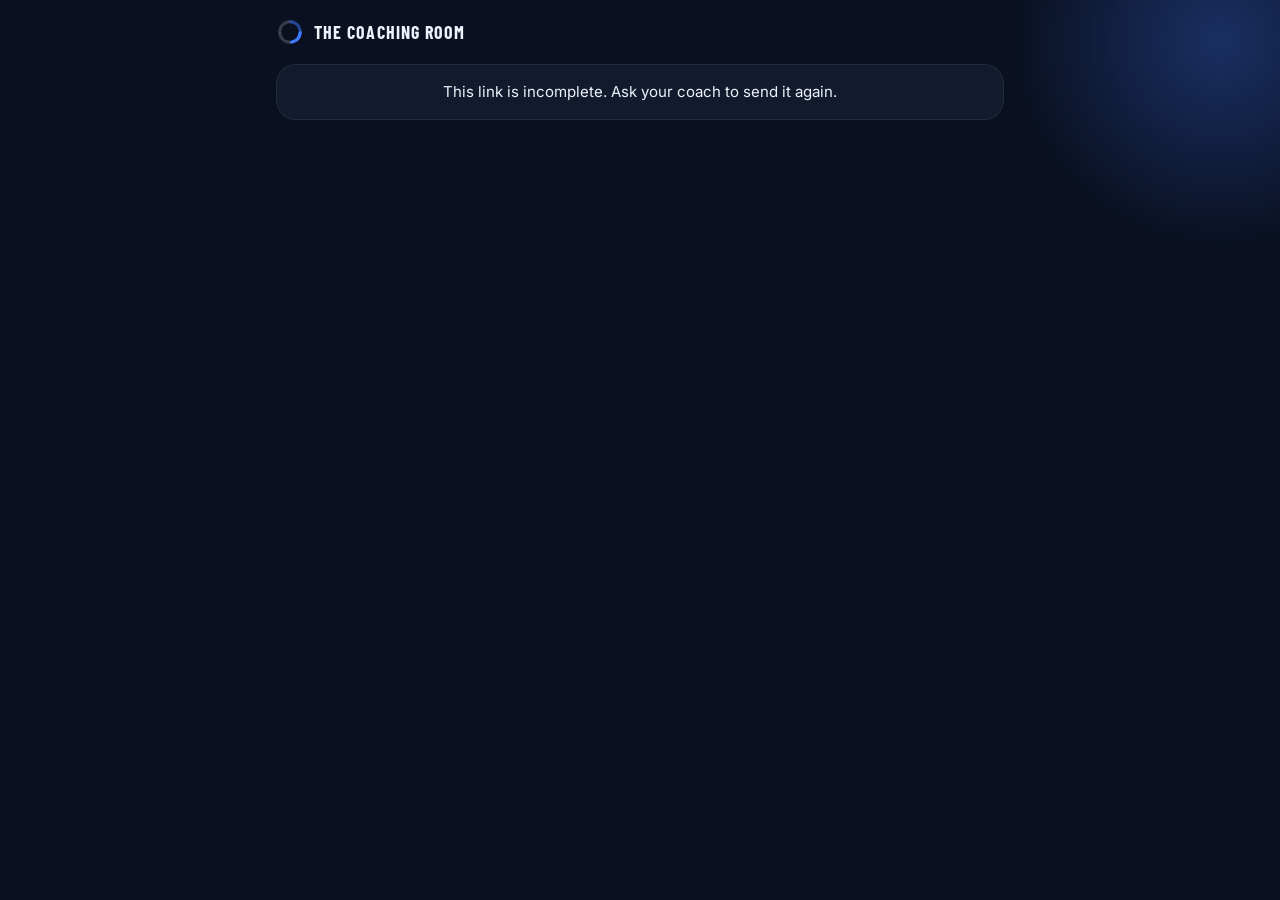
==== view.html @ c1512894 "Initial commit" ====
<!doctype html>
<html lang="en-GB">
<head>
<meta charset="utf-8">
<meta name="viewport" content="width=device-width, initial-scale=1, viewport-fit=cover">
<meta name="theme-color" content="#0A1020">
<meta name="robots" content="noindex, nofollow">
<meta name="referrer" content="no-referrer">
<title>The Coaching Room</title>
<link rel="icon" type="image/png" sizes="192x192" href="icons/icon-192.png">
<link rel="apple-touch-icon" href="icons/apple-touch-icon.png">
<link rel="stylesheet" href="css/app.css">
<style>
  .vp{max-width:760px;margin:0 auto;padding:calc(18px + env(safe-area-inset-top,0px)) 16px calc(40px + env(safe-area-inset-bottom,0px));position:relative;z-index:1}
  .pinbox{display:flex;gap:10px;justify-content:center}
  .pinbox input{width:58px;height:68px;text-align:center;font-family:var(--display);font-size:34px;font-weight:700;border-radius:14px;padding:0}
  .job{background:var(--accent-soft);border:1px solid var(--accent-line);border-radius:var(--r);padding:16px}
  @media print{
    body{background:#fff!important;color:#111!important}
    .glow,.noprint,#vpComments{display:none!important}
    .vp{max-width:none;padding:0}
    .card,.job{background:#fff!important;border:1px solid #bbb!important;color:#111!important;break-inside:avoid}
    .muted,.small.muted,.tiny.muted{color:#444!important}
    .pill{background:#eee!important;color:#111!important}
    .h1,.h2,.h3{color:#111!important}
  }
</style>
<script src="vendor/supabase.js" defer></script>
<script type="module" src="js/view.js"></script>
</head>
<body>
<div class="glow" aria-hidden="true"></div>
<main class="vp" id="vp"><p class="muted" style="text-align:center;padding:40px 0">Loading…</p></main>
</body>
</html>
---- css/app.css ----
@font-face{font-family:Inter;font-weight:400;font-display:swap;src:url(../fonts/inter-latin-400-normal.woff2) format('woff2')}
@font-face{font-family:Inter;font-weight:500;font-display:swap;src:url(../fonts/inter-latin-500-normal.woff2) format('woff2')}
@font-face{font-family:Inter;font-weight:600;font-display:swap;src:url(../fonts/inter-latin-600-normal.woff2) format('woff2')}
@font-face{font-family:Inter;font-weight:700;font-display:swap;src:url(../fonts/inter-latin-700-normal.woff2) format('woff2')}
@font-face{font-family:'Barlow Condensed';font-weight:500;font-display:swap;src:url(../fonts/barlow-condensed-latin-500-normal.woff2) format('woff2')}
@font-face{font-family:'Barlow Condensed';font-weight:600;font-display:swap;src:url(../fonts/barlow-condensed-latin-600-normal.woff2) format('woff2')}
@font-face{font-family:'Barlow Condensed';font-weight:700;font-display:swap;src:url(../fonts/barlow-condensed-latin-700-normal.woff2) format('woff2')}

:root{
  --bg:#0A1020; --surface:#121A2E; --surface2:#18233D; --input:#0E1528;
  --line:rgba(255,255,255,.07); --line2:rgba(255,255,255,.12);
  --text:#EEF2FA; --text2:#C6CFE0; --muted:#9AA6BF;
  --accent:#3D7BFF; --accent-soft:color-mix(in srgb,var(--accent) 16%,transparent);
  --accent-line:color-mix(in srgb,var(--accent) 45%,transparent);
  --lamp:#FFD34D; --lamp-soft:rgba(255,211,77,.09); --lamp-line:rgba(255,211,77,.28); --lamp-text:#FFF1C7;
  --good:#3DDC97; --good-soft:rgba(61,220,151,.12); --good-text:#7BE8B8;
  --bad:#FF6B6B; --opp:#D63B3B;
  --r:20px; --r-sm:14px;
  --display:'Barlow Condensed','Arial Narrow',sans-serif;
  --safe-b:env(safe-area-inset-bottom,0px); --safe-t:env(safe-area-inset-top,0px);
}
*{box-sizing:border-box}
html,body{margin:0;height:100%;background:var(--bg);color:var(--text);font:15px/1.45 Inter,system-ui,-apple-system,Segoe UI,sans-serif;-webkit-text-size-adjust:100%;-webkit-tap-highlight-color:transparent}
body{overscroll-behavior-y:none}
a{color:#8FB4FF}
button,input,select,textarea{font:inherit;color:inherit}
h1,h2,h3{margin:0}
svg{display:block}
:focus-visible{outline:2px solid var(--accent);outline-offset:2px}

/* ---------- Shell ---------- */
.app{min-height:100%;display:flex}
.sidebar{display:none}
.main{flex:1;min-width:0;display:flex;flex-direction:column;min-height:100vh;min-height:100dvh}
.glow{position:fixed;top:-180px;right:-160px;width:440px;height:440px;border-radius:50%;background:radial-gradient(circle,color-mix(in srgb,var(--accent) 30%,transparent) 0%,transparent 68%);pointer-events:none;z-index:0}
.team-switch{display:flex;align-items:center;gap:10px;background:rgba(255,255,255,.05);border:1px solid var(--line);border-radius:999px;padding:5px 14px 5px 5px;min-height:46px;cursor:pointer;min-width:0;max-width:calc(100% - 150px);color:var(--text)}
.topbar{position:sticky;top:0;z-index:20;padding:calc(10px + var(--safe-t)) 16px 10px;display:flex;align-items:center;justify-content:space-between;gap:10px;background:rgba(10,16,32,.86);backdrop-filter:blur(12px);-webkit-backdrop-filter:blur(12px)}
.content{position:relative;z-index:1;flex:1;padding:6px 16px calc(110px + var(--safe-b));width:100%;max-width:1180px;margin:0 auto}
.bottomnav{position:fixed;left:0;right:0;bottom:0;z-index:30;padding:6px 8px calc(8px + var(--safe-b));background:rgba(10,16,32,.95);border-top:1px solid var(--line);display:grid;grid-template-columns:repeat(5,minmax(0,1fr));backdrop-filter:blur(12px);-webkit-backdrop-filter:blur(12px)}
.bottomnav a,.sidebar a.nav{display:flex;flex-direction:column;align-items:center;justify-content:center;gap:3px;min-height:52px;color:var(--muted);text-decoration:none;font-size:11px;font-weight:600;border-radius:12px}
.bottomnav a.on{color:var(--accent)}
.bottomnav svg,.sidebar svg{width:24px;height:24px}

@media (min-width:900px){
  .sidebar{display:flex;flex-direction:column;gap:4px;width:236px;flex:none;position:sticky;top:0;height:100vh;height:100dvh;padding:calc(18px + var(--safe-t)) 14px 18px;border-right:1px solid var(--line);background:#0B1224;z-index:5;overflow-y:auto}
  .sidebar a.nav{flex-direction:row;justify-content:flex-start;gap:12px;padding:0 12px;font-size:14px;min-height:46px;color:var(--text2)}
  .sidebar a.nav.on{background:var(--accent-soft);color:var(--accent)}
  .sidebar .brand{font-family:var(--display);font-weight:700;font-size:20px;letter-spacing:.04em;text-transform:uppercase;padding:4px 12px 14px;display:flex;align-items:center;gap:10px}
  .bottomnav{display:none}
  .topbar .team-switch{display:none}
  .content{padding:10px 28px 48px}
}

/* ---------- Type ---------- */
.display{font-family:var(--display);font-weight:700;text-transform:uppercase;letter-spacing:.01em;line-height:1}
.h1{font-family:var(--display);font-weight:700;text-transform:uppercase;font-size:38px;line-height:1;letter-spacing:.01em}
.h2{font-family:var(--display);font-weight:700;text-transform:uppercase;font-size:22px;letter-spacing:.03em;line-height:1.05}
.h3{font-size:15px;font-weight:600}
.eyebrow{font-size:11.5px;letter-spacing:.13em;text-transform:uppercase;color:var(--muted);font-weight:600}
.muted{color:var(--muted)}
.small{font-size:13px}
.tiny{font-size:12px}
.lead{color:var(--muted);font-size:14px;margin:4px 0 14px;max-width:62ch}
.num{font-family:var(--display);font-weight:700;color:var(--accent)}

/* ---------- Building blocks ---------- */
.stack{display:flex;flex-direction:column;gap:12px}
.stack.tight{gap:8px}
.row{display:flex;align-items:center;gap:10px;flex-wrap:wrap}
.row.between{justify-content:space-between}
.row.nowrap{flex-wrap:nowrap}
.grow{flex:1;min-width:0}
.grid2{display:grid;gap:12px;grid-template-columns:minmax(0,1fr)}
.grid3{display:grid;gap:12px;grid-template-columns:minmax(0,1fr)}
@media (min-width:700px){.grid2{grid-template-columns:repeat(2,minmax(0,1fr))}}
@media (min-width:1000px){.grid3{grid-template-columns:repeat(3,minmax(0,1fr))}}
.split{display:grid;gap:16px;grid-template-columns:minmax(0,1fr)}
@media (min-width:900px){.split{grid-template-columns:300px minmax(0,1fr)}.split.wide-right{grid-template-columns:minmax(0,1fr) 340px}}

.card{background:var(--surface);border:1px solid var(--line);border-radius:var(--r);padding:16px}
.card.tight{padding:12px}
.card.inset{background:var(--input)}
.card.link{cursor:pointer;text-align:left;width:100%;color:inherit}
.card.link:hover{border-color:var(--line2)}
.card.on{border-color:var(--accent);box-shadow:0 0 0 1px var(--accent)}

.btn{display:inline-flex;align-items:center;justify-content:center;gap:8px;min-height:44px;padding:0 16px;border-radius:var(--r-sm);border:1px solid var(--line2);background:transparent;color:var(--text);font-weight:600;font-size:14px;cursor:pointer;text-decoration:none;white-space:nowrap}
.btn:hover{background:rgba(255,255,255,.04)}
.btn.pri{background:var(--accent);border-color:var(--accent);color:#fff}
.btn.pri:hover{filter:brightness(1.08)}
.btn.lamp{background:var(--lamp);border-color:var(--lamp);color:#1b1400}
.btn.sm{min-height:36px;padding:0 12px;font-size:13px;border-radius:11px}
.btn.icon{width:44px;padding:0;border-radius:50%}
.btn.danger{color:var(--bad)}
.btn.block{width:100%}
.btn svg{width:18px;height:18px}
.btn[disabled]{opacity:.45;cursor:default}

.chip{display:inline-flex;align-items:center;gap:6px;min-height:36px;padding:0 12px;border-radius:999px;border:1px solid var(--line2);background:transparent;color:var(--text2);font-weight:600;font-size:13px;cursor:pointer;white-space:nowrap}
.chip.on{background:var(--accent);border-color:var(--accent);color:#fff}
.chips{display:flex;gap:8px;flex-wrap:wrap}
.chips.scroll{flex-wrap:nowrap;overflow-x:auto;scrollbar-width:none;padding-bottom:2px}
.chips.scroll::-webkit-scrollbar{display:none}
.pill{display:inline-flex;align-items:center;gap:6px;font-size:12px;font-weight:600;padding:5px 10px;border-radius:999px;background:var(--accent-soft);color:var(--accent);white-space:nowrap}
.pill.grey{background:rgba(255,255,255,.06);color:var(--text2)}
.pill.good{background:var(--good-soft);color:var(--good-text)}
.pill.lamp{background:rgba(255,211,77,.12);color:var(--lamp)}
.pill.opp{background:rgba(214,59,59,.14);color:#FF9C9C}
.dot{width:8px;height:8px;border-radius:50%;background:currentColor;flex:none}

.field{display:flex;flex-direction:column;gap:6px}
.field>span,.label{font-size:12.5px;font-weight:600;color:var(--muted)}
input[type=text],input[type=email],input[type=password],input[type=number],input[type=date],input[type=tel],input[type=search],select,textarea{width:100%;min-height:44px;border-radius:12px;border:1px solid var(--line2);background:var(--input);color:var(--text);padding:10px 12px;font-size:15px;outline:none}
textarea{min-height:84px;resize:vertical;line-height:1.45}
input:focus,select:focus,textarea:focus{border-color:var(--accent)}
input::placeholder,textarea::placeholder{color:#6F7B94}
select{appearance:none;-webkit-appearance:none;background-image:url("data:image/svg+xml,%3Csvg xmlns='http://www.w3.org/2000/svg' width='16' height='16' viewBox='0 0 24 24' fill='none' stroke='%239AA6BF' stroke-width='2' stroke-linecap='round'%3E%3Cpath d='M6 9l6 6 6-6'/%3E%3C/svg%3E");background-repeat:no-repeat;background-position:right 12px center;padding-right:36px}
.check{display:inline-flex;align-items:center;gap:8px;min-height:40px;cursor:pointer;font-size:14px}
.check input{width:20px;height:20px;accent-color:var(--accent)}

.seg{display:grid;gap:6px;grid-auto-flow:column;grid-auto-columns:minmax(0,1fr)}
.seg button{min-height:40px;border-radius:10px;border:1px solid var(--line2);background:transparent;color:var(--text2);font-weight:600;font-size:13px;cursor:pointer;padding:0 8px}
.seg button.on{background:var(--accent);border-color:var(--accent);color:#fff}
.seg button.on.good{background:var(--good);border-color:var(--good);color:#0A1020}
.seg button.on.part{background:var(--lamp);border-color:var(--lamp);color:#1b1400}
.seg button.on.no{background:var(--bad);border-color:var(--bad);color:#0A1020}

.list{display:flex;flex-direction:column;gap:8px}
.item{display:flex;align-items:center;gap:12px;padding:12px 14px;border-radius:16px;background:var(--surface);border:1px solid var(--line);color:inherit;text-decoration:none;cursor:pointer;width:100%;text-align:left;min-height:56px}
.item:hover{border-color:var(--line2)}
.item.on{border-color:var(--accent)}
.item .t{font-weight:600}
.item .s{font-size:12.5px;color:var(--muted)}
.badge-num{width:40px;height:40px;flex:none;border-radius:50%;background:var(--accent);color:#fff;display:flex;align-items:center;justify-content:center;font-family:var(--display);font-weight:700;font-size:18px}
.empty{padding:22px;border:1px dashed var(--line2);border-radius:var(--r);color:var(--muted);text-align:center;font-size:14px}

/* ---------- Challenge ---------- */
.challenge{background:var(--lamp-soft);border:1px solid var(--lamp-line);border-radius:var(--r);padding:14px 16px;display:flex;flex-direction:column;gap:10px}
.challenge .head{display:flex;align-items:center;justify-content:space-between;gap:8px}
.challenge .title{display:flex;align-items:center;gap:8px;font-family:var(--display);font-size:18px;font-weight:700;letter-spacing:.05em;text-transform:uppercase;color:var(--lamp)}
.q{display:flex;gap:10px;font-size:13.5px;line-height:1.45;color:var(--lamp-text)}
.q .ic{flex:none;width:22px;height:22px;border-radius:50%;display:flex;align-items:center;justify-content:center;font-weight:800;font-size:12px;color:#0A1020;margin-top:1px}
.q.ok{color:#CFE9DC}.q.ok .ic{background:var(--good)}
.q.ask .ic{background:var(--lamp)}
.q.req .ic{background:var(--bad)}
.q .src{color:#C9B66A;font-size:11.5px;margin-left:4px;white-space:nowrap}

/* ---------- Sheet, toast ---------- */
.scrim{position:fixed;inset:0;background:rgba(3,6,14,.6);z-index:80;display:flex;align-items:flex-end;justify-content:center}
.sheet{background:var(--surface);border:1px solid var(--line2);border-radius:24px 24px 0 0;width:100%;max-width:640px;max-height:90vh;max-height:90dvh;overflow:auto;padding:18px 18px calc(18px + var(--safe-b))}
@media (min-width:700px){.scrim{align-items:center}.sheet{border-radius:24px}}
.toast{position:fixed;left:50%;bottom:calc(96px + var(--safe-b));transform:translateX(-50%);background:#EEF2FA;color:#0A1020;font-weight:600;font-size:14px;padding:11px 16px;border-radius:12px;z-index:99;opacity:0;transition:opacity .2s;pointer-events:none;max-width:90vw;text-align:center}
.toast.show{opacity:1}
@media (min-width:900px){.toast{bottom:28px}}

/* ---------- Pitch / canvas ---------- */
.pitchwrap{background:#0B2F21;border-radius:18px;overflow:hidden;position:relative}
svg.pitch{width:100%;height:auto;touch-action:none;user-select:none;-webkit-user-select:none;-webkit-touch-callout:none}
.toolrail{display:flex;gap:6px;overflow-x:auto;scrollbar-width:none;padding-bottom:2px}
.toolrail::-webkit-scrollbar{display:none}
.tool{flex:none;min-width:64px;min-height:56px;border-radius:14px;border:1px solid var(--line);background:var(--surface);color:var(--text2);font-weight:600;font-size:11px;display:flex;flex-direction:column;align-items:center;justify-content:center;gap:4px;cursor:pointer;padding:4px 8px}
.tool.on{background:var(--accent-soft);border-color:var(--accent);color:var(--accent)}
.tool svg{width:22px;height:22px}
.frames{display:flex;gap:10px;overflow-x:auto;scrollbar-width:none;padding-bottom:4px}
.frames::-webkit-scrollbar{display:none}
.frame{flex:none;width:150px;border-radius:14px;border:1px solid var(--line);background:var(--surface);padding:6px;color:var(--text2);font-weight:600;font-size:12px;text-align:left;cursor:pointer;display:flex;flex-direction:column;gap:5px}
.frame.on{border:2px solid var(--accent);padding:5px;color:var(--text)}
.frame svg{width:100%;height:auto;border-radius:8px}

/* ---------- Cycle ring ---------- */
.cycle{display:flex;justify-content:center}

/* ---------- Print ---------- */
#print{display:none}
@media print{
  @page{size:A4;margin:12mm}
  body{background:#fff}
  .app,.bottomnav,.glow,.scrim,.toast{display:none!important}
  #print{display:block;color:#111;font:10.5pt/1.45 Inter,Arial,sans-serif}
  #print h1{font-family:var(--display);text-transform:uppercase;font-size:24pt;margin:0 0 2mm;letter-spacing:.01em}
  #print h2{font-family:var(--display);text-transform:uppercase;font-size:14pt;margin:6mm 0 2mm;border-bottom:1.5px solid #111;padding-bottom:1mm}
  #print .meta{color:#444;margin-bottom:4mm}
  #print table{border-collapse:collapse;width:100%}
  #print td,#print th{border:1px solid #bbb;padding:2mm;vertical-align:top;text-align:left}
  #print svg{max-width:100%;height:auto;max-height:115mm}
  #print .brk{break-before:page}
  #print .avoid{break-inside:avoid}
}

.only-narrow{display:none}
@media (max-width:899px){.only-narrow{display:inline-flex}}
@media (min-width:900px) and (max-width:1199px){.split.wide-right{grid-template-columns:minmax(0,1fr) 300px}}
textarea{overflow:hidden}
@media (min-width:900px){.chips.scroll{flex-wrap:wrap}}

/* ---------- Coach's challenge: questions, drawer on narrow screens ---------- */
.q{align-items:flex-start}
.q .grow{min-width:0}
.q .qh{cursor:default}
.q .qh.go{cursor:pointer;text-decoration:underline;text-decoration-color:rgba(255,211,77,.35);text-underline-offset:3px}
.q .qh.go:hover,.q .qh.go:focus-visible{text-decoration-color:var(--lamp);outline:none}
.q .qd{display:none;margin-top:4px;color:#D9CF9F;font-size:12.5px;line-height:1.45}
.q.req .qd,.q.open .qd{display:block}
.q .qt{flex:none;background:none;border:0;color:var(--lamp);font-size:20px;line-height:1;padding:0 2px;cursor:pointer;margin-top:-2px}
.q.req .qt{display:none}
.qx{background:none;border:1px solid var(--lamp-line);color:#D9CF9F;border-radius:999px;font-size:11.5px;padding:3px 9px;cursor:pointer;margin-top:4px;font-family:inherit}
.qx:hover{border-color:var(--lamp);color:var(--lamp)}
.flash{outline:2px solid var(--lamp)!important;outline-offset:3px;transition:outline-color 1.2s}
/* Help's Show me flashes in the team blue; yellow stays with the Coach's challenge. */
body.helpflash .flash{outline-color:var(--accent)!important}
.chaldock{display:none}
@media (max-width:899px){
  #chal{display:none}
  body.dock .content{padding-bottom:calc(170px + var(--safe-b))}
  .chaldock{display:block;position:fixed;left:8px;right:8px;bottom:calc(74px + var(--safe-b));z-index:29;background:#141C33;border:1px solid var(--lamp-line);border-radius:16px;box-shadow:0 10px 30px rgba(0,0,0,.45);overflow:hidden}
  .chaldock[hidden]{display:none}
  .chaldock .dockbar{display:flex;align-items:center;gap:8px;width:100%;padding:10px 12px;background:var(--lamp-soft);border:0;color:var(--lamp);font-family:var(--display);font-size:16px;font-weight:700;letter-spacing:.05em;text-transform:uppercase;cursor:pointer}
  .chaldock .chev{font-size:14px;opacity:.8}
  .chaldock .dockbody{display:none;max-height:55vh;max-height:55dvh;overflow:auto;-webkit-overflow-scrolling:touch}
  .chaldock.open .dockbody{display:block}
  .chaldock .dockbody .challenge{border:0;border-radius:0;background:transparent}
  .chaldock .dockbody .challenge .head{display:none}
}

.btn.on{border-color:var(--accent);color:var(--accent);background:var(--accent-soft)}
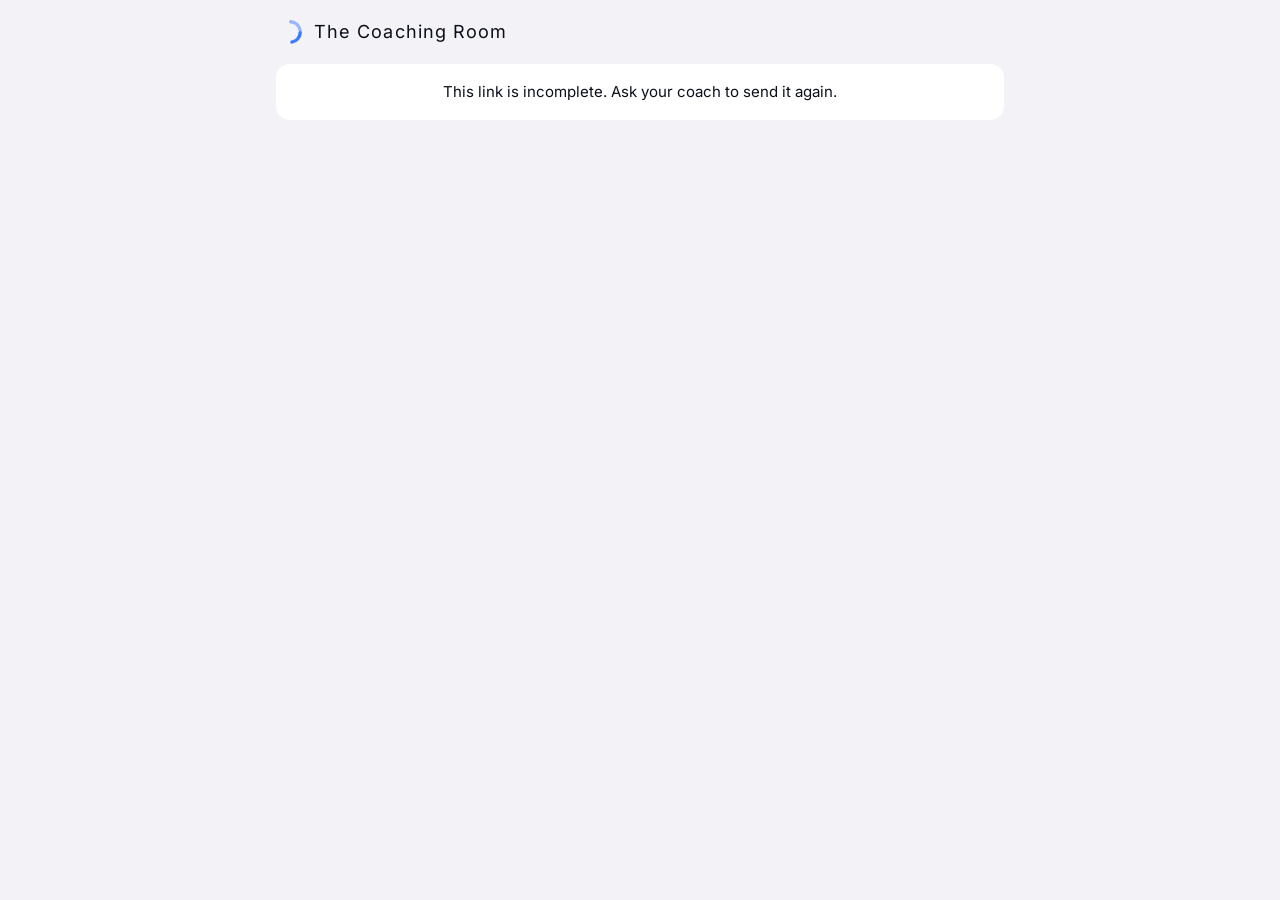
==== commit bd66a3f0: "Visual rebrand" ====
--- a/view.html
+++ b/view.html
@@ -3,7 +3,7 @@
 <head>
 <meta charset="utf-8">
 <meta name="viewport" content="width=device-width, initial-scale=1, viewport-fit=cover">
-<meta name="theme-color" content="#0A1020">
+<meta name="theme-color" content="#F2F2F7">
 <meta name="robots" content="noindex, nofollow">
 <meta name="referrer" content="no-referrer">
 <title>The Coaching Room</title>
--- a/css/app.css
+++ b/css/app.css
@@ -2,21 +2,28 @@
 @font-face{font-family:Inter;font-weight:500;font-display:swap;src:url(../fonts/inter-latin-500-normal.woff2) format('woff2')}
 @font-face{font-family:Inter;font-weight:600;font-display:swap;src:url(../fonts/inter-latin-600-normal.woff2) format('woff2')}
 @font-face{font-family:Inter;font-weight:700;font-display:swap;src:url(../fonts/inter-latin-700-normal.woff2) format('woff2')}
-@font-face{font-family:'Barlow Condensed';font-weight:500;font-display:swap;src:url(../fonts/barlow-condensed-latin-500-normal.woff2) format('woff2')}
-@font-face{font-family:'Barlow Condensed';font-weight:600;font-display:swap;src:url(../fonts/barlow-condensed-latin-600-normal.woff2) format('woff2')}
-@font-face{font-family:'Barlow Condensed';font-weight:700;font-display:swap;src:url(../fonts/barlow-condensed-latin-700-normal.woff2) format('woff2')}
+
+@font-face{font-family:Oswald;font-weight:500;font-display:swap;src:url(../fonts/oswald-latin-500-normal.woff2) format('woff2')}
+@font-face{font-family:Oswald;font-weight:700;font-display:swap;src:url(../fonts/oswald-latin-700-normal.woff2) format('woff2')}
+@font-face{font-family:'JetBrains Mono';font-weight:500;font-display:swap;src:url(../fonts/jetbrains-mono-latin-500-normal.woff2) format('woff2')}
+@font-face{font-family:'JetBrains Mono';font-weight:700;font-display:swap;src:url(../fonts/jetbrains-mono-latin-700-normal.woff2) format('woff2')}
 
 :root{
-  --bg:#0A1020; --surface:#121A2E; --surface2:#18233D; --input:#0E1528;
-  --line:rgba(255,255,255,.07); --line2:rgba(255,255,255,.12);
-  --text:#EEF2FA; --text2:#C6CFE0; --muted:#9AA6BF;
-  --accent:#3D7BFF; --accent-soft:color-mix(in srgb,var(--accent) 16%,transparent);
-  --accent-line:color-mix(in srgb,var(--accent) 45%,transparent);
-  --lamp:#FFD34D; --lamp-soft:rgba(255,211,77,.09); --lamp-line:rgba(255,211,77,.28); --lamp-text:#FFF1C7;
-  --good:#3DDC97; --good-soft:rgba(61,220,151,.12); --good-text:#7BE8B8;
-  --bad:#FF6B6B; --opp:#D63B3B;
-  --r:20px; --r-sm:14px;
-  --display:'Barlow Condensed','Arial Narrow',sans-serif;
+  --bg:#F2F2F7; --surface:#FFFFFF; --surface2:#E9E9EE; --input:#FFFFFF;
+  --line:#E5E5EA; --line2:#D1D1D6;
+  --text:#0B0F19; --text2:#3A3D46; --muted:#62656F;
+  --accent:#2563EB; --accent-ink:#1D4ED8; --accent-soft:color-mix(in srgb,var(--accent) 12%,transparent);
+  --accent-line:color-mix(in srgb,var(--accent) 40%,transparent);
+  --band:#8AB4FF;
+  --lamp:#FFD34D; --lamp-soft:#FFF6D6; --lamp-line:#F2C94C; --lamp-text:#4A3A00;
+  --good:#1E8A55; --good-soft:#E3F6EC; --good-text:#166C42;
+  --bad:#D92D20; --opp:#D63B3B; --on-accent:#fff;
+  --c-training:#2563EB; --c-match:#2FB67A; --c-analysis:#FF8A3D;
+  --b-training:#8AB4FF; --b-match:#7FDDA6; --b-analysis:#FFB27F;
+  --navy:#0E1A33; --club:#1D4ED8;
+  --r:14px; --r-sm:12px;
+  --display:Oswald,'Barlow Condensed','Arial Narrow',sans-serif;
+  --mono:'JetBrains Mono',ui-monospace,Menlo,Consolas,monospace;
   --safe-b:env(safe-area-inset-bottom,0px); --safe-t:env(safe-area-inset-top,0px);
 }
 *{box-sizing:border-box}
@@ -30,7 +37,6 @@
 
 /* ---------- Shell ---------- */
 .app{min-height:100%;display:flex}
-.sidebar{display:none}
 .main{flex:1;min-width:0;display:flex;flex-direction:column;min-height:100vh;min-height:100dvh}
 .glow{position:fixed;top:-180px;right:-160px;width:440px;height:440px;border-radius:50%;background:radial-gradient(circle,color-mix(in srgb,var(--accent) 30%,transparent) 0%,transparent 68%);pointer-events:none;z-index:0}
 .team-switch{display:flex;align-items:center;gap:10px;background:rgba(255,255,255,.05);border:1px solid var(--line);border-radius:999px;padding:5px 14px 5px 5px;min-height:46px;cursor:pointer;min-width:0;max-width:calc(100% - 150px);color:var(--text)}
@@ -38,17 +44,28 @@
 .content{position:relative;z-index:1;flex:1;padding:6px 16px calc(110px + var(--safe-b));width:100%;max-width:1180px;margin:0 auto}
 .bottomnav{position:fixed;left:0;right:0;bottom:0;z-index:30;padding:6px 8px calc(8px + var(--safe-b));background:rgba(10,16,32,.95);border-top:1px solid var(--line);display:grid;grid-template-columns:repeat(5,minmax(0,1fr));backdrop-filter:blur(12px);-webkit-backdrop-filter:blur(12px)}
 .bottomnav a,.sidebar a.nav{display:flex;flex-direction:column;align-items:center;justify-content:center;gap:3px;min-height:52px;color:var(--muted);text-decoration:none;font-size:11px;font-weight:600;border-radius:12px}
-.bottomnav a.on{color:var(--accent)}
+.bottomnav a.on{color:var(--text);background:rgba(255,255,255,.06)}
+.bottomnav a.training.on{color:#8FB0FF;background:color-mix(in srgb,var(--c-training) 16%,transparent)}
+.bottomnav a.match.on{color:#5FD69E;background:color-mix(in srgb,var(--c-match) 16%,transparent)}
+.bottomnav a.analysis.on{color:#FFB27F;background:color-mix(in srgb,var(--c-analysis) 16%,transparent)}
+.topbar .brand{display:none;align-items:center;gap:10px;font-family:var(--display);font-weight:700;font-size:22px;letter-spacing:.04em;text-transform:uppercase;white-space:nowrap}
+.btn.guide-btn{display:none}
+@media (min-width:700px){.btn.guide-btn{display:inline-flex}}
+/* Each area has its own colour: buttons, tabs and highlights follow it. */
+body[data-sec="training"]{--band:var(--b-training)}
+body[data-sec="match"]{--accent:#1E8A55;--accent-ink:#166C42;--on-accent:#fff;--band:var(--b-match)}
+body[data-sec="analysis"]{--accent:#C2410C;--accent-ink:#9A3412;--on-accent:#fff;--band:var(--b-analysis)}
 .bottomnav svg,.sidebar svg{width:24px;height:24px}
 
 @media (min-width:900px){
-  .sidebar{display:flex;flex-direction:column;gap:4px;width:236px;flex:none;position:sticky;top:0;height:100vh;height:100dvh;padding:calc(18px + var(--safe-t)) 14px 18px;border-right:1px solid var(--line);background:#0B1224;z-index:5;overflow-y:auto}
-  .sidebar a.nav{flex-direction:row;justify-content:flex-start;gap:12px;padding:0 12px;font-size:14px;min-height:46px;color:var(--text2)}
-  .sidebar a.nav.on{background:var(--accent-soft);color:var(--accent)}
-  .sidebar .brand{font-family:var(--display);font-weight:700;font-size:20px;letter-spacing:.04em;text-transform:uppercase;padding:4px 12px 14px;display:flex;align-items:center;gap:10px}
-  .bottomnav{display:none}
-  .topbar .team-switch{display:none}
+  .bottomnav{position:static;display:flex;justify-content:center;gap:6px;padding:4px 28px 8px;border-top:0;border-bottom:1px solid var(--line);background:transparent;backdrop-filter:none;-webkit-backdrop-filter:none}
+  .bottomnav a{flex-direction:row;gap:8px;min-height:40px;padding:0 16px;font-size:14px}
+  .bottomnav svg{width:20px;height:20px}
+  .bottomnav.athome{display:none}
   .content{padding:10px 28px 48px}
+  .topbar{padding:calc(12px + var(--safe-t)) 28px 12px}
+  .topbar .brand{display:flex}
+}
 }
 
 /* ---------- Type ---------- */
@@ -86,7 +103,7 @@
 
 .btn{display:inline-flex;align-items:center;justify-content:center;gap:8px;min-height:44px;padding:0 16px;border-radius:var(--r-sm);border:1px solid var(--line2);background:transparent;color:var(--text);font-weight:600;font-size:14px;cursor:pointer;text-decoration:none;white-space:nowrap}
 .btn:hover{background:rgba(255,255,255,.04)}
-.btn.pri{background:var(--accent);border-color:var(--accent);color:#fff}
+.btn.pri{background:var(--accent);border-color:var(--accent);color:var(--on-accent)}
 .btn.pri:hover{filter:brightness(1.08)}
 .btn.lamp{background:var(--lamp);border-color:var(--lamp);color:#1b1400}
 .btn.sm{min-height:36px;padding:0 12px;font-size:13px;border-radius:11px}
@@ -97,7 +114,7 @@
 .btn[disabled]{opacity:.45;cursor:default}
 
 .chip{display:inline-flex;align-items:center;gap:6px;min-height:36px;padding:0 12px;border-radius:999px;border:1px solid var(--line2);background:transparent;color:var(--text2);font-weight:600;font-size:13px;cursor:pointer;white-space:nowrap}
-.chip.on{background:var(--accent);border-color:var(--accent);color:#fff}
+.chip.on{background:var(--accent);border-color:var(--accent);color:var(--on-accent)}
 .chips{display:flex;gap:8px;flex-wrap:wrap}
 .chips.scroll{flex-wrap:nowrap;overflow-x:auto;scrollbar-width:none;padding-bottom:2px}
 .chips.scroll::-webkit-scrollbar{display:none}
@@ -120,7 +137,8 @@
 
 .seg{display:grid;gap:6px;grid-auto-flow:column;grid-auto-columns:minmax(0,1fr)}
 .seg button{min-height:40px;border-radius:10px;border:1px solid var(--line2);background:transparent;color:var(--text2);font-weight:600;font-size:13px;cursor:pointer;padding:0 8px}
-.seg button.on{background:var(--accent);border-color:var(--accent);color:#fff}
+.seg button.on,.seg a.on{background:var(--accent);border-color:var(--accent);color:var(--on-accent)}
+.seg a{min-height:44px;border-radius:10px;border:1px solid var(--line2);color:var(--text2);font-weight:600;font-size:14px;display:flex;align-items:center;justify-content:center;text-decoration:none}
 .seg button.on.good{background:var(--good);border-color:var(--good);color:#0A1020}
 .seg button.on.part{background:var(--lamp);border-color:var(--lamp);color:#1b1400}
 .seg button.on.no{background:var(--bad);border-color:var(--bad);color:#0A1020}
@@ -131,7 +149,7 @@
 .item.on{border-color:var(--accent)}
 .item .t{font-weight:600}
 .item .s{font-size:12.5px;color:var(--muted)}
-.badge-num{width:40px;height:40px;flex:none;border-radius:50%;background:var(--accent);color:#fff;display:flex;align-items:center;justify-content:center;font-family:var(--display);font-weight:700;font-size:18px}
+.badge-num{width:40px;height:40px;flex:none;border-radius:50%;background:var(--accent);color:var(--on-accent);display:flex;align-items:center;justify-content:center;font-family:var(--display);font-weight:700;font-size:18px}
 .empty{padding:22px;border:1px dashed var(--line2);border-radius:var(--r);color:var(--muted);text-align:center;font-size:14px}
 
 /* ---------- Challenge ---------- */
@@ -156,6 +174,11 @@
 /* ---------- Pitch / canvas ---------- */
 .pitchwrap{background:#0B2F21;border-radius:18px;overflow:hidden;position:relative}
 svg.pitch{width:100%;height:auto;touch-action:none;user-select:none;-webkit-user-select:none;-webkit-touch-callout:none}
+/* Phones: the pitch takes every touch (to drag players), so it must never fill the screen. The frames sit
+   above it and the buttons stay in view below, giving the page somewhere to scroll from. */
+@media (max-width:899px){
+  #frames{order:-1}
+}
 .toolrail{display:flex;gap:6px;overflow-x:auto;scrollbar-width:none;padding-bottom:2px}
 .toolrail::-webkit-scrollbar{display:none}
 .tool{flex:none;min-width:64px;min-height:56px;border-radius:14px;border:1px solid var(--line);background:var(--surface);color:var(--text2);font-weight:600;font-size:11px;display:flex;flex-direction:column;align-items:center;justify-content:center;gap:4px;cursor:pointer;padding:4px 8px}
@@ -223,3 +246,211 @@
 }
 
 .btn.on{border-color:var(--accent);color:var(--accent);background:var(--accent-soft)}
+
+/* Sign-in screen (shown before anything else when cloud sync is set up) */
+#gate{position:fixed;inset:0;z-index:200;display:flex;align-items:center;justify-content:center;padding:24px 18px calc(24px + var(--safe-b,0px));background:var(--bg);overflow:auto}
+#gate .gatebox{width:100%;max-width:400px;background:var(--surface);border:1px solid var(--line);border-radius:var(--r);padding:24px 20px}
+/* Pictures: profile, team logo, player photos */
+.avatar{border-radius:50%;object-fit:cover;display:block;flex:none;background:var(--surface2)}
+.logo{object-fit:contain;display:block;flex:none}
+
+/* ---------- Home and area pages ---------- */
+.pill.an{background:color-mix(in srgb,var(--c-analysis) 16%,transparent);color:#FFB27F}
+.nextup{display:grid;gap:12px}
+@media (min-width:700px){.nextup{grid-template-columns:1fr 1fr}}
+.next{display:flex;flex-direction:column;gap:2px;text-align:left;text-decoration:none;color:var(--text);background:var(--surface);border:1px solid var(--line);border-radius:18px;padding:14px 18px;cursor:pointer;min-height:84px;width:100%}
+.next .lab{font-size:10.5px;font-weight:700;letter-spacing:.12em;text-transform:uppercase}
+.next.match .lab{color:#5FD69E}.next.training .lab{color:#8FB0FF}
+.next .t{font-family:var(--display);font-weight:700;font-size:26px;text-transform:uppercase;line-height:1.05;overflow:hidden;text-overflow:ellipsis;white-space:nowrap}
+.next .s{font-size:12.5px;color:var(--muted);overflow:hidden;text-overflow:ellipsis;white-space:nowrap}
+.week{display:grid;gap:10px}
+.week .arrow{display:none}
+.wtile{--c:var(--c-training);display:grid;grid-template-columns:auto 1fr;grid-template-areas:"ic t" "ic st";column-gap:14px;align-items:center;text-decoration:none;color:var(--text);border-radius:20px;padding:16px;background:color-mix(in srgb,var(--c) 14%,var(--bg));border:1px solid color-mix(in srgb,var(--c) 55%,transparent)}
+.wtile.match{--c:var(--c-match)}.wtile.analysis{--c:var(--c-analysis)}
+.wtile .ic{grid-area:ic;width:50px;height:50px;border-radius:15px;background:var(--c);color:#fff;display:flex;align-items:center;justify-content:center}
+.wtile.analysis .ic{color:#1A0E05}
+.wtile .ic svg{width:26px;height:26px}
+.wtile .t{grid-area:t;font-family:var(--display);font-weight:700;font-size:30px;text-transform:uppercase;line-height:1}
+.wtile .s{display:none}
+.wtile .st{grid-area:st;font-size:12.5px;color:color-mix(in srgb,var(--c) 55%,#fff)}
+@media (min-width:900px){
+  .week{grid-template-columns:1fr 32px 1fr 32px 1fr;gap:0}
+  .week .arrow{display:flex;align-items:center;justify-content:center;color:#4A577A}
+  .wtile{display:flex;flex-direction:column;align-items:flex-start;text-align:left;gap:12px;padding:24px;min-height:230px}
+  .wtile .ic{width:56px;height:56px;border-radius:16px}
+  .wtile .t{font-size:40px}
+  .wtile .s{display:block;font-size:14px;color:color-mix(in srgb,var(--c) 25%,#C6CFE0);line-height:1.5}
+  .wtile .st{margin-top:auto;font-size:13px}
+}
+.teamtiles{display:grid;grid-template-columns:repeat(3,minmax(0,1fr));gap:10px}
+.ttile{display:flex;flex-direction:column;align-items:center;gap:8px;text-align:center;text-decoration:none;color:var(--text);background:var(--surface);border:1px solid var(--line);border-radius:16px;padding:14px 8px}
+.ttile svg{width:26px;height:26px;color:var(--text2)}
+.ttile .t{display:block;font-family:var(--display);font-weight:700;font-size:18px;text-transform:uppercase}
+.ttile .s{display:none;font-size:12.5px;color:var(--muted)}
+@media (min-width:900px){.ttile{flex-direction:row;text-align:left;gap:16px;padding:18px 20px}.ttile .t{font-size:24px}.ttile .s{display:block}.ttile svg{width:30px;height:30px}}
+.sec-head .sec-ic{width:48px;height:48px;border-radius:14px;background:var(--accent);color:var(--on-accent);display:flex;align-items:center;justify-content:center;flex:none}
+.sec-head .sec-ic svg{width:26px;height:26px}
+.tiles{display:grid;gap:12px}
+@media (min-width:700px){.tiles{grid-template-columns:repeat(3,minmax(0,1fr))}}
+.tile{display:flex;flex-direction:column;gap:8px;text-decoration:none;color:var(--text);background:var(--surface);border:1px solid var(--line);border-radius:20px;padding:20px;min-height:150px}
+.tile svg{width:30px;height:30px;color:var(--text2)}
+.tile .t{font-family:var(--display);font-weight:700;font-size:28px;text-transform:uppercase;line-height:1}
+.tile .s{font-size:13px;color:var(--muted)}
+.bigpicks{display:grid;grid-template-columns:1fr 1fr;gap:10px}
+.bigpicks.one{grid-template-columns:1fr}
+@media (min-width:900px){.bigpicks.one{grid-template-columns:minmax(0,420px)}}
+.bigpick{display:flex;flex-direction:column;align-items:flex-start;gap:8px;text-align:left;border-radius:18px;padding:16px;min-height:118px;cursor:pointer;background:var(--surface);border:1px solid var(--accent-line);color:var(--text)}
+.bigpick.pri{background:var(--accent);border-color:var(--accent);color:var(--on-accent)}
+.bigpick svg{width:26px;height:26px}
+.bigpick .t{font-family:var(--display);font-weight:700;font-size:22px;text-transform:uppercase;line-height:1.05}
+.bigpick .s{font-size:12.5px;opacity:.85}
+.tabs3{grid-auto-flow:column}
+.group{padding:12px}
+
+/* ================= Light look (Nov 2026): Native base, colour-block headers, scorebug, mono numbers ================= */
+a{color:var(--accent-ink)}
+.glow{display:none}
+.mono,.num{font-family:var(--mono);font-weight:700;letter-spacing:0}
+.num{color:var(--accent-ink)}
+.card,.item{border-color:transparent}
+.card.link:hover,.item:hover{border-color:var(--line2)}
+.btn:hover{background:rgba(0,0,0,.04)}
+.btn.pri:hover{background:var(--accent)}
+.btn.on,.tool.on{color:var(--accent-ink)}
+.pill{color:var(--accent-ink)}
+.pill.grey{background:var(--surface2);color:var(--text2)}
+.pill.lamp{background:var(--lamp);color:#1b1400}
+.pill.opp{background:#FDE3E3;color:#A51D1D}
+.pill.an{background:#FFE8D6;color:#9A3412}
+.chip{background:var(--surface)}
+.seg button,.seg a{background:var(--surface)}
+.seg button.on.good,.seg button.on.no{color:#fff}
+input::placeholder,textarea::placeholder{color:#8A8D96}
+select{background-image:url("data:image/svg+xml,%3Csvg xmlns='http://www.w3.org/2000/svg' width='16' height='16' viewBox='0 0 24 24' fill='none' stroke='%2362656F' stroke-width='2' stroke-linecap='round'%3E%3Cpath d='M6 9l6 6 6-6'/%3E%3C/svg%3E")}
+.scrim{background:rgba(0,0,0,.35)}
+.sheet{border-color:transparent}
+.toast{background:#0B0F19;color:#fff}
+.tool{background:var(--surface)}
+.empty{background:transparent}
+/* The yellow is only ever "you need to do this". */
+.challenge .title{color:var(--lamp-text)}
+.q{color:var(--text)}
+.q.ok{color:var(--text2)}
+.q .ic{color:#0B0F19}
+.q.ok .ic,.q.req .ic{color:#fff}
+.q .src{color:#7A6400}
+.q .qd{color:#4A3A00}
+.q .qt{color:#7A6400}
+.q .qh.go{text-decoration-color:rgba(122,100,0,.4)}
+.qx{border-color:var(--lamp-line);color:#4A3A00}
+.qx:hover{border-color:#B38F00;color:#1b1400}
+@media (max-width:899px){
+  .chaldock{background:var(--surface);border-color:var(--lamp-line);box-shadow:0 8px 24px rgba(0,0,0,.14)}
+  .chaldock .dockbar{background:var(--lamp-soft);color:var(--lamp-text)}
+}
+
+/* Top bar: plain on Home and the area pages, a coloured band on the screens inside an area. */
+.topbar{background:rgba(242,242,247,.92);border-bottom:0}
+.topbar .btn.icon{background:var(--surface2)!important;border:0}
+.topbar #meBtn{background:#0B0F19!important;color:#fff}
+.team-switch{background:transparent;border:0;padding:0;min-height:44px;max-width:none;border-radius:8px}
+.hometitle{display:flex;flex-direction:column;align-items:flex-start;line-height:1.05;text-align:left;min-width:0}
+.hometitle .tm{font-size:13px;color:var(--muted);font-weight:500;display:flex;align-items:center;gap:4px;white-space:nowrap;overflow:hidden;text-overflow:ellipsis;max-width:100%}
+.hometitle .tm svg{width:14px;height:14px}
+.hometitle .bn{font-family:var(--display);font-weight:700;font-size:28px;text-transform:uppercase;letter-spacing:.01em;color:var(--text)}
+.topbar.band{flex-direction:column;align-items:stretch;gap:0;background:var(--band);color:#0B0F19;padding:calc(4px + var(--safe-t)) 8px 12px}
+body:not([data-sec]) .topbar.band,body[data-sec=""] .topbar.band{--band:#E3E3E8}
+.band .bandrow{display:flex;align-items:center;gap:6px;min-height:46px}
+.band .backlink{display:inline-flex;align-items:center;min-height:44px;padding:0 8px;color:#0B0F19;text-decoration:none;font-size:16px;font-weight:500;white-space:nowrap}
+.band .backlink svg{width:20px;height:20px;margin-left:-4px}
+.band .btn{color:#0B0F19}
+.band .btn.icon{background:rgba(255,255,255,.45)!important}
+.band .bandtitle{padding:0 8px;font-family:var(--display);font-weight:700;font-size:26px;text-transform:uppercase;line-height:1.05;letter-spacing:.01em;overflow:hidden;text-overflow:ellipsis;display:-webkit-box;-webkit-line-clamp:2;-webkit-box-orient:vertical}
+.band .bandsub{margin:4px 8px 0;padding:0;border:0;background:none;color:#0B0F19;font:500 14px Inter,system-ui,sans-serif;text-align:left;cursor:pointer;align-self:flex-start;min-height:28px}
+.band .bandsub[disabled]{cursor:default}
+.band.compact .bandtitle{font-size:21px;-webkit-line-clamp:1}
+@media (min-width:900px){
+  .topbar.band{padding:calc(8px + var(--safe-t)) 20px 16px}
+  .band .bandtitle{font-size:34px}
+}
+
+/* Main bar: the phone's own tab bar look. The lit item gets a bar in its area's colour. */
+.bottomnav{background:rgba(249,249,249,.96);border-top:1px solid var(--line2)}
+.bottomnav a{color:#6B6E78}
+.bottomnav a.on,.bottomnav a.training.on,.bottomnav a.match.on,.bottomnav a.analysis.on{color:#0B0F19;background:transparent;box-shadow:inset 0 3px 0 #0B0F19;border-radius:0}
+.bottomnav a.training.on{box-shadow:inset 0 3px 0 var(--c-training)}
+.bottomnav a.match.on{box-shadow:inset 0 3px 0 var(--c-match)}
+.bottomnav a.analysis.on{box-shadow:inset 0 3px 0 var(--c-analysis)}
+@media (min-width:900px){.bottomnav{background:transparent;border-bottom:1px solid var(--line2)}.bottomnav a.on{box-shadow:inset 0 -3px 0 #0B0F19}.bottomnav a.training.on{box-shadow:inset 0 -3px 0 var(--c-training)}.bottomnav a.match.on{box-shadow:inset 0 -3px 0 var(--c-match)}.bottomnav a.analysis.on{box-shadow:inset 0 -3px 0 var(--c-analysis)}}
+
+/* Grouped lists: white rounded blocks of rows, a grey caption above. */
+.ghead{display:flex;justify-content:space-between;align-items:baseline;gap:8px;font-size:13px;color:var(--muted);text-transform:uppercase;letter-spacing:.02em;padding:10px 4px 0;font-weight:500}
+.ghead .mono{font-size:12px}
+.gl{background:var(--surface);border-radius:var(--r);overflow:hidden}
+.gl>.gr,.gl>details>summary.gr,.gl>details.gr>summary{border-bottom:1px solid var(--line)}
+.gl>:last-child.gr,.gl>details:last-child>summary.gr,.gl>details.gr:last-child>summary{border-bottom:0}
+.gl>details[open]:not(:last-child){border-bottom:1px solid var(--line)}
+.gr{display:flex;align-items:center;gap:10px;width:100%;min-height:48px;padding:10px 14px;background:transparent;border:0;color:var(--text);text-decoration:none;font:400 16px Inter,system-ui,sans-serif;text-align:left;cursor:pointer}
+.gr .lbl{flex:1;min-width:0}
+.gr .lbl small{display:block;font-size:12.5px;color:var(--muted)}
+.gr .v{color:var(--muted);display:inline-flex;align-items:center;gap:6px;white-space:nowrap}
+.gr .v .mono{font-size:13px;color:var(--text2)}
+.gr .ix{font-family:var(--mono);font-weight:700;font-size:13px;color:var(--muted);flex:none;width:22px}
+.gr .chev{color:#A0A3AB;font-size:18px;line-height:1}
+.gr.add{color:var(--accent-ink)}
+details>summary{list-style:none}
+details>summary::-webkit-details-marker{display:none}
+details[open]>summary.gr .chev,details.gr[open]>summary .chev{transform:rotate(90deg)}
+.fold{padding:4px 14px 14px;display:flex;flex-direction:column;gap:10px}
+.gr.must{background:var(--lamp-soft);color:#0B0F19}
+.gr.must .dotm{width:8px;height:8px;border-radius:50%;background:#E0A800;flex:none}
+.gl.must{border:1px solid var(--lamp-line)}
+.minstrip{display:flex;height:6px;gap:2px}
+.minstrip span{background:var(--band)}
+.minstrip span:nth-child(4n+1){background:color-mix(in srgb,var(--band) 45%,#fff)}
+.minstrip span:nth-child(4n+2){background:color-mix(in srgb,var(--band) 70%,#fff)}
+.minstrip span:nth-child(4n+4){background:color-mix(in srgb,var(--band) 75%,#0B0F19 25%)}
+
+/* Native segmented control */
+.nseg{display:grid;grid-auto-flow:column;grid-auto-columns:minmax(0,1fr);background:#E3E3E8;border-radius:9px;padding:2px}
+.nseg button{min-height:34px;border:0;background:transparent;border-radius:7px;font:500 14px Inter,system-ui,sans-serif;color:#0B0F19;cursor:pointer}
+.nseg button.on{background:#fff;font-weight:600;box-shadow:0 1px 3px rgba(0,0,0,.15)}
+
+/* Scorebug: the next match, broadcast style */
+.scorebug{display:flex;align-items:stretch;background:var(--navy);color:#fff;border-radius:10px;overflow:hidden;font-family:var(--display);font-weight:700;font-size:19px;text-transform:uppercase;line-height:1.1}
+.scorebug .us{background:var(--club);padding:9px 12px;flex:1;min-width:0;white-space:nowrap;overflow:hidden;text-overflow:ellipsis}
+.scorebug .vs{padding:9px 8px;color:#AEB9D0;font-family:var(--mono);font-size:13px;display:flex;align-items:center}
+.scorebug .them{padding:9px 12px;flex:1;min-width:0;text-align:right;white-space:nowrap;overflow:hidden;text-overflow:ellipsis}
+.scorebug .them.unset{color:#AEB9D0}
+.band .scorebug{margin:2px 8px 0}
+.nextcard{display:block;text-decoration:none;color:var(--text);background:var(--surface);border-radius:12px;overflow:hidden;border:0;padding:0;width:100%;text-align:left;cursor:pointer}
+.nextcard .meta{display:flex;justify-content:space-between;align-items:center;gap:8px;padding:9px 12px;font-size:13px}
+.nextcard .meta .mono{font-size:12px;color:var(--good-text)}
+.nextcard .meta .mono.todo{color:#8A6A00}
+
+/* Home: the week as three colour bands */
+.bands{display:flex;flex-direction:column;border-radius:var(--r);overflow:hidden}
+.bandtile{display:flex;align-items:center;gap:12px;padding:14px 16px;color:#0B0F19;text-decoration:none;min-height:72px}
+.bandtile.training{background:var(--b-training)}.bandtile.match{background:var(--b-match)}.bandtile.analysis{background:var(--b-analysis)}
+.bandtile .t{display:block;font-family:var(--display);font-weight:700;font-size:28px;text-transform:uppercase;line-height:1}
+.bandtile .s{display:block;font-size:13px;font-weight:500;margin-top:3px}
+.bandtile .k{text-align:right;flex:none}
+.bandtile .k b{display:block;font-family:var(--mono);font-size:20px;font-weight:700}
+.bandtile .k small{font-family:var(--mono);font-size:10px;font-weight:500;text-transform:uppercase}
+@media (min-width:900px){
+  .bands{flex-direction:row}
+  .bandtile{flex:1;flex-direction:column;align-items:flex-start;min-height:170px;padding:22px}
+  .bandtile .t{font-size:36px}
+  .bandtile .k{margin-top:auto;text-align:left}
+}
+.homegrid{display:grid;gap:10px}
+@media (min-width:900px){.homegrid{grid-template-columns:minmax(0,2fr) minmax(0,1fr);align-items:start;gap:18px}}
+.mustbox{background:var(--lamp-soft);border:1px solid var(--lamp-line);border-radius:var(--r);overflow:hidden}
+.mustbox .gr{border-bottom:1px solid var(--lamp-line)}
+.mustbox .gr:last-child{border-bottom:0}
+.mustbox .mh{display:flex;justify-content:space-between;align-items:center;padding:10px 14px 4px;font-weight:700;font-size:14px}
+.btn.kick{min-height:54px;background:var(--navy);color:#fff;border:0;font-family:var(--display);font-size:20px;text-transform:uppercase;letter-spacing:.04em;border-radius:14px}
+.sr{position:absolute;width:1px;height:1px;overflow:hidden;clip:rect(0 0 0 0);white-space:nowrap}
+.hometitle .tmn{overflow:hidden;text-overflow:ellipsis;white-space:nowrap;min-width:0}
+.hometitle .tm svg,.hometitle .tm .badge-num,.hometitle .tm img{flex:none}
+.bandtile .grow{min-width:0}.bandtile .s{white-space:nowrap;overflow:hidden;text-overflow:ellipsis}
